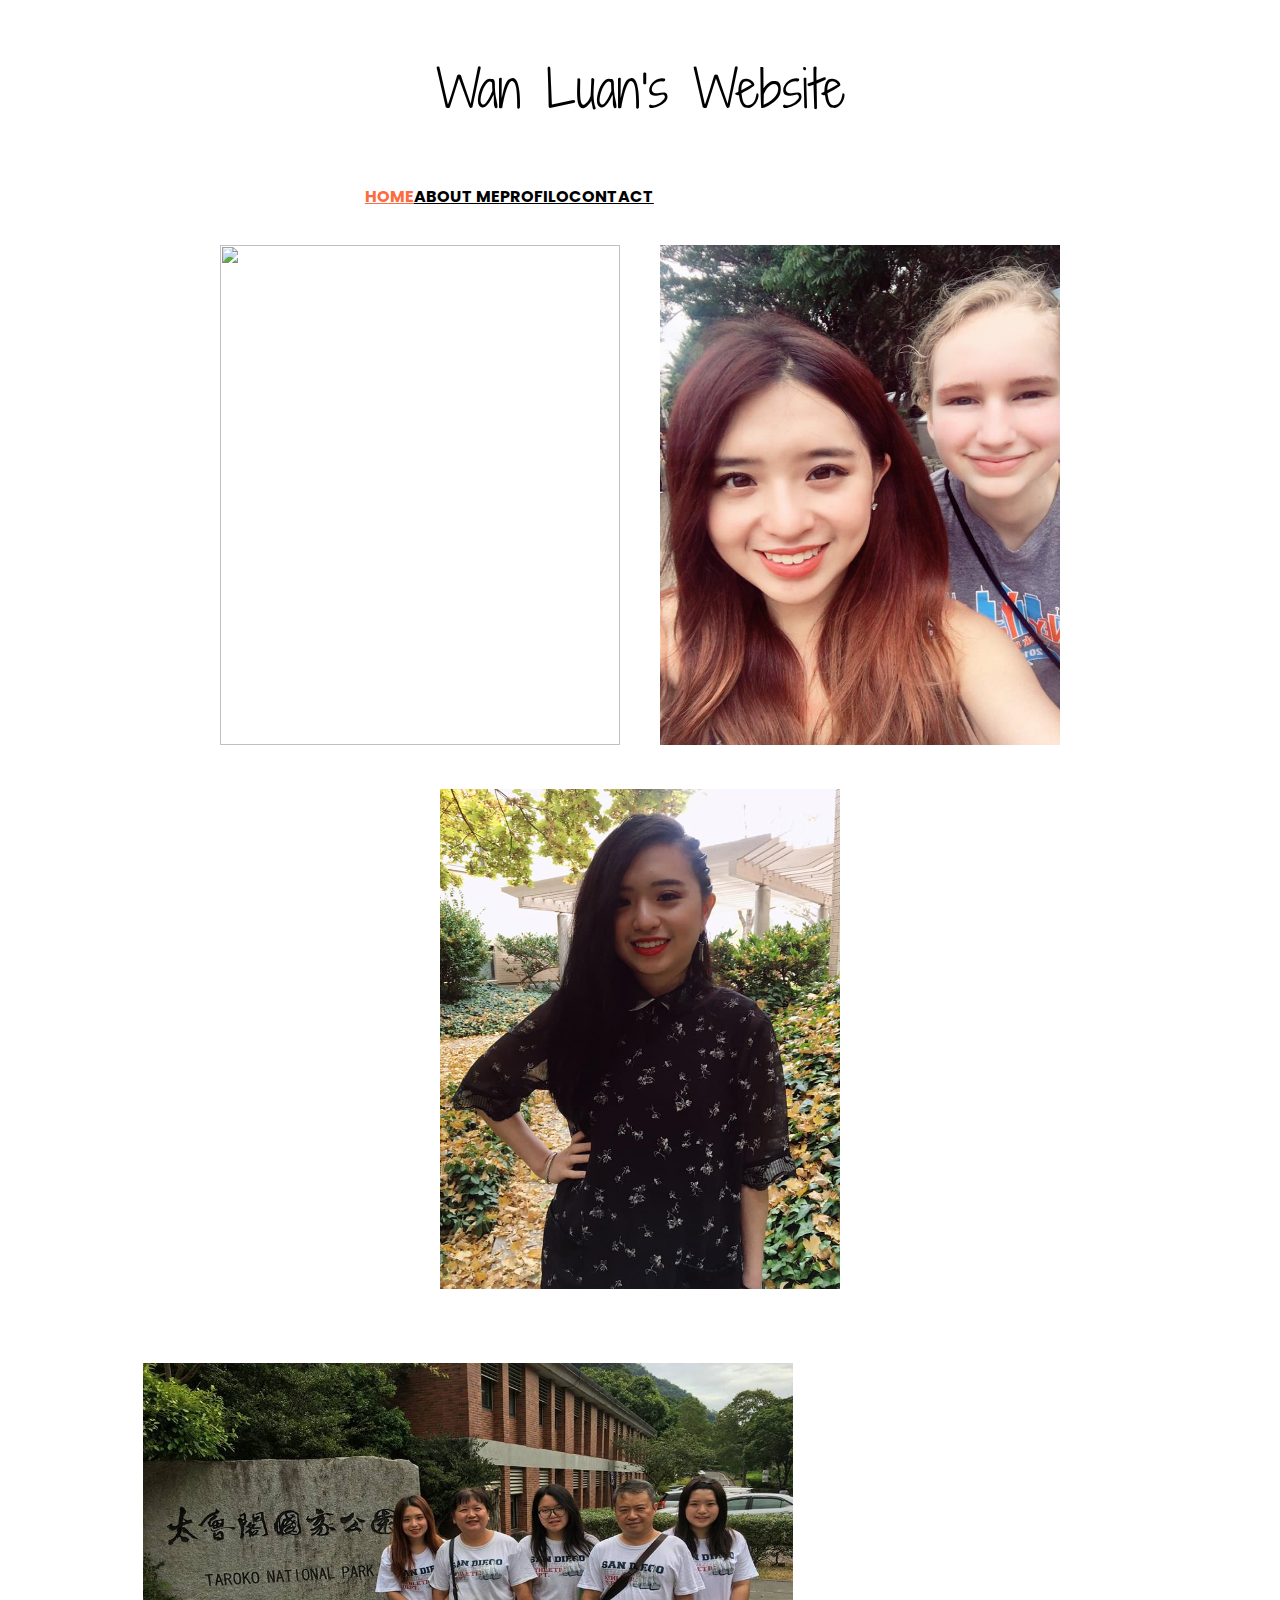
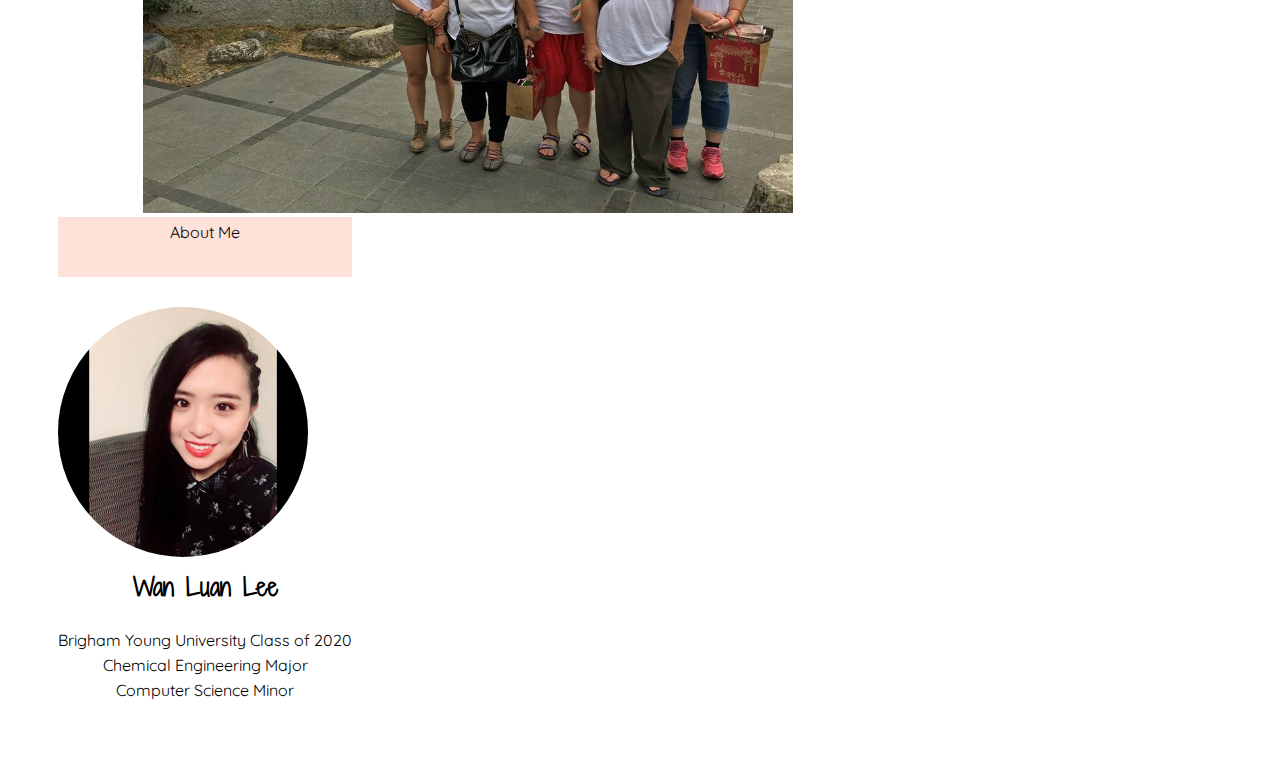
==== index.html @ 7dc48f37 "First commit" ====
<!DOCTYPE html>
<html lang="en">

<head>
  <meta charset="UTF-8">
  <title class="main_title">Wan Lee Web</title>
  <link rel="stylesheet" href="https://stackpath.bootstrapcdn.com/bootstrap/4.1.3/css/bootstrap.min.css" integrity="sha384-MCw98/SFnGE8fJT3GXwEOngsV7Zt27NXFoaoApmYm81iuXoPkFOJwJ8ERdknLPMO" crossorigin="anonymous">
  <link href="index.css" rel="stylesheet">
</head>
<link href="https://fonts.googleapis.com/css2?family=Shadows+Into+Light+Two&display=swap" rel="stylesheet">
<link href="https://fonts.googleapis.com/css2?family=Poppins:wght@300&display=swap" rel="stylesheet">
<link rel="stylesheet" href="https://cdnjs.cloudflare.com/ajax/libs/font-awesome/4.7.0/css/font-awesome.min.css">
<link href="https://fonts.googleapis.com/css2?family=Quicksand:wght@700&display=swap" rel="stylesheet">
<link rel="stylesheet" href="https://use.fontawesome.com/releases/v5.0.8/css/all.css">
<link href="https://fonts.googleapis.com/css2?family=Quicksand:wght@300&display=swap" rel="stylesheet">
<link href="https://fonts.googleapis.com/css2?family=Quicksand:wght@700&display=swap" rel="stylesheet">

<body>

  <div class="title_container">
    <p class="main_title justify-content-end">
      Wan Luan's Website
    </p>
  </div>

  <div class="menu">
    <ul class="nav justify-content-end menu_padding">
      <li class="nav-item">
        <a class="color_orange nav-link" href="index.html">HOME</a>
      </li>
      <li class="nav-item">
        <a class="nav-link color" href="about.html">ABOUT ME</a>
      </li>
      <li class="nav-item">
        <a class="nav-link color" href="profilo.html">PROFILO</a>
      </li>
      <li class="nav-item">
        <a class="nav-link color" href="contact.html">CONTACT</a>
      </li>
    </ul>
  </div>

  <div class="top_container">
    <div class="top_item">
      <img class="top_image" src="images/wanlun.jpg">
    </div>
    <div class="top_item">
      <img class="top_image" src="images/lee_anna.jpg">
    </div>
    <div class="top_item">
      <img class="top_image" src="images/wan.jpg">
    </div>

  </div>

  <div class="bottom_container">
    <div class="bottom_item1">
      <img class="bottom_image1" src="images/lee_family.jpg">
    </div>
    <div class="bottom_item2">
      <div class="box padding_bottom">
        About Me
      </div>

      <div>
        <img class="bottom_image2" src="images/profil_pic.jpg">
      </div>

      <div class=text_box>
        <h2>Wan Luan Lee</h2>
        <p class="text">Brigham Young University Class of 2020 </br> Chemical Engineering Major
          </br> Computer Science Minor</p>
      </div>

    </div>

  </div>

</body>
---- index.css ----
.title_container
{
    height: 10em;
    position: relative
}

.title_container p {
    margin: 0;
    position: absolute;
    top: 50%;
    left: 50%;
    margin-right: -50%;
    transform: translate(-50%, -50%) ;
    font-family: 'Shadows Into Light Two', cursive;
    color: black;
    font-size: 50px;
}

a {
  color: black;
}

menu {

}
.menu ul {
  display: inline-flex;
  align-items: center;
  justify-content: center;
  list-style: none;
  width: 73%; /* whatever width you want can be 100% */
}

.menu ul > li {
  display: inline-block;
}

.nav-link
{
    font-family: 'Poppins', sans-serif;
    font-weight: bold;
}

.color_orange
{
    color: #FC6C3F;
}

.top_container
{
    display: flex;
    flex-direction: row;
    flex-wrap: wrap;
    justify-content: center;
    align-items: center;
}

.top_image {
    height: 500px;
    width: 400px;
  }

  .top_item
  {
      padding: 20px;
  }

  .middle_container
  {
    display: flex;
    flex-direction: row;
    flex-wrap: wrap;
    justify-content: center;
    align-items: center;
    padding-top: 100px;
  }

  .middle_image
  {
    border-radius: 30px;
    height: 250px;
    width: 350px;
  }

  .middle_item
  {
      position: relative;
      width: 27%;
  }

  .padding_right
  {
      padding-right: 10px;
  }

 .middle_item .btn {
    position: absolute;
    top: 60%;
    left: 40%;
    transform: translate(-50%, -50%);
    -ms-transform: translate(-50%, -50%);
    background-color: white;
    color: black;
    font-size: 16px;
    padding: 12px 24px;
    border: none;
    cursor: pointer;
    border-radius: 40px;
    font-weight: 5000;
    font-family: 'Quicksand', sans-serif;
  }

  .bottom_container
  {
    display: flex;
    flex-direction: row;
    flex-wrap: wrap;
    align-content: space-between;
    margin: 50px;
  }
  .bottom_item1{
    padding-right:20px;
    padding-left:85px
  }

  .bottom_image1
  {
    height: 450px;
    width: 650px;
    padding-right: 100px;

  }

  .box
  {
    text-align: center;
    vertical-align: middle;
    line-height: 30px;
    background-color: #FEE2D9;
    height: 30px;
    font-family: 'Quicksand', sans-serif;

  }

  .padding_bottom
  {
      padding-bottom: 30px;
  }

  .bottom_image2
  {
    margin-top: 30px;
      height: 250px;
      width: 250px;
      border-radius: 100%;
  }

  .bottom_item2
  {
    margin-right: 50px;
  }

  .text_box
  {
    position: relative;
    text-align:center;
  }

  .arrow
  {
      padding-left:2px ;
      padding-top:1px;
  }

  .title_container p {
    margin: 0;
    position: absolute;
    top: 50%;
    left: 50%;
    margin-right: -50%;
    transform: translate(-50%, -50%) ;
    font-family: 'Shadows Into Light Two', cursive;
    color: black;
    font-size: 50px;
}

h2{
    font-family: 'Shadows Into Light Two', cursive;
    margin:auto;
    line-height:51px;
    vertical-align:middle;
}

.text_box{
    font-family: 'Quicksand', sans-serif;
    line-height:25px;
    font-weight: 300%;
    vertical-align:middle;
}
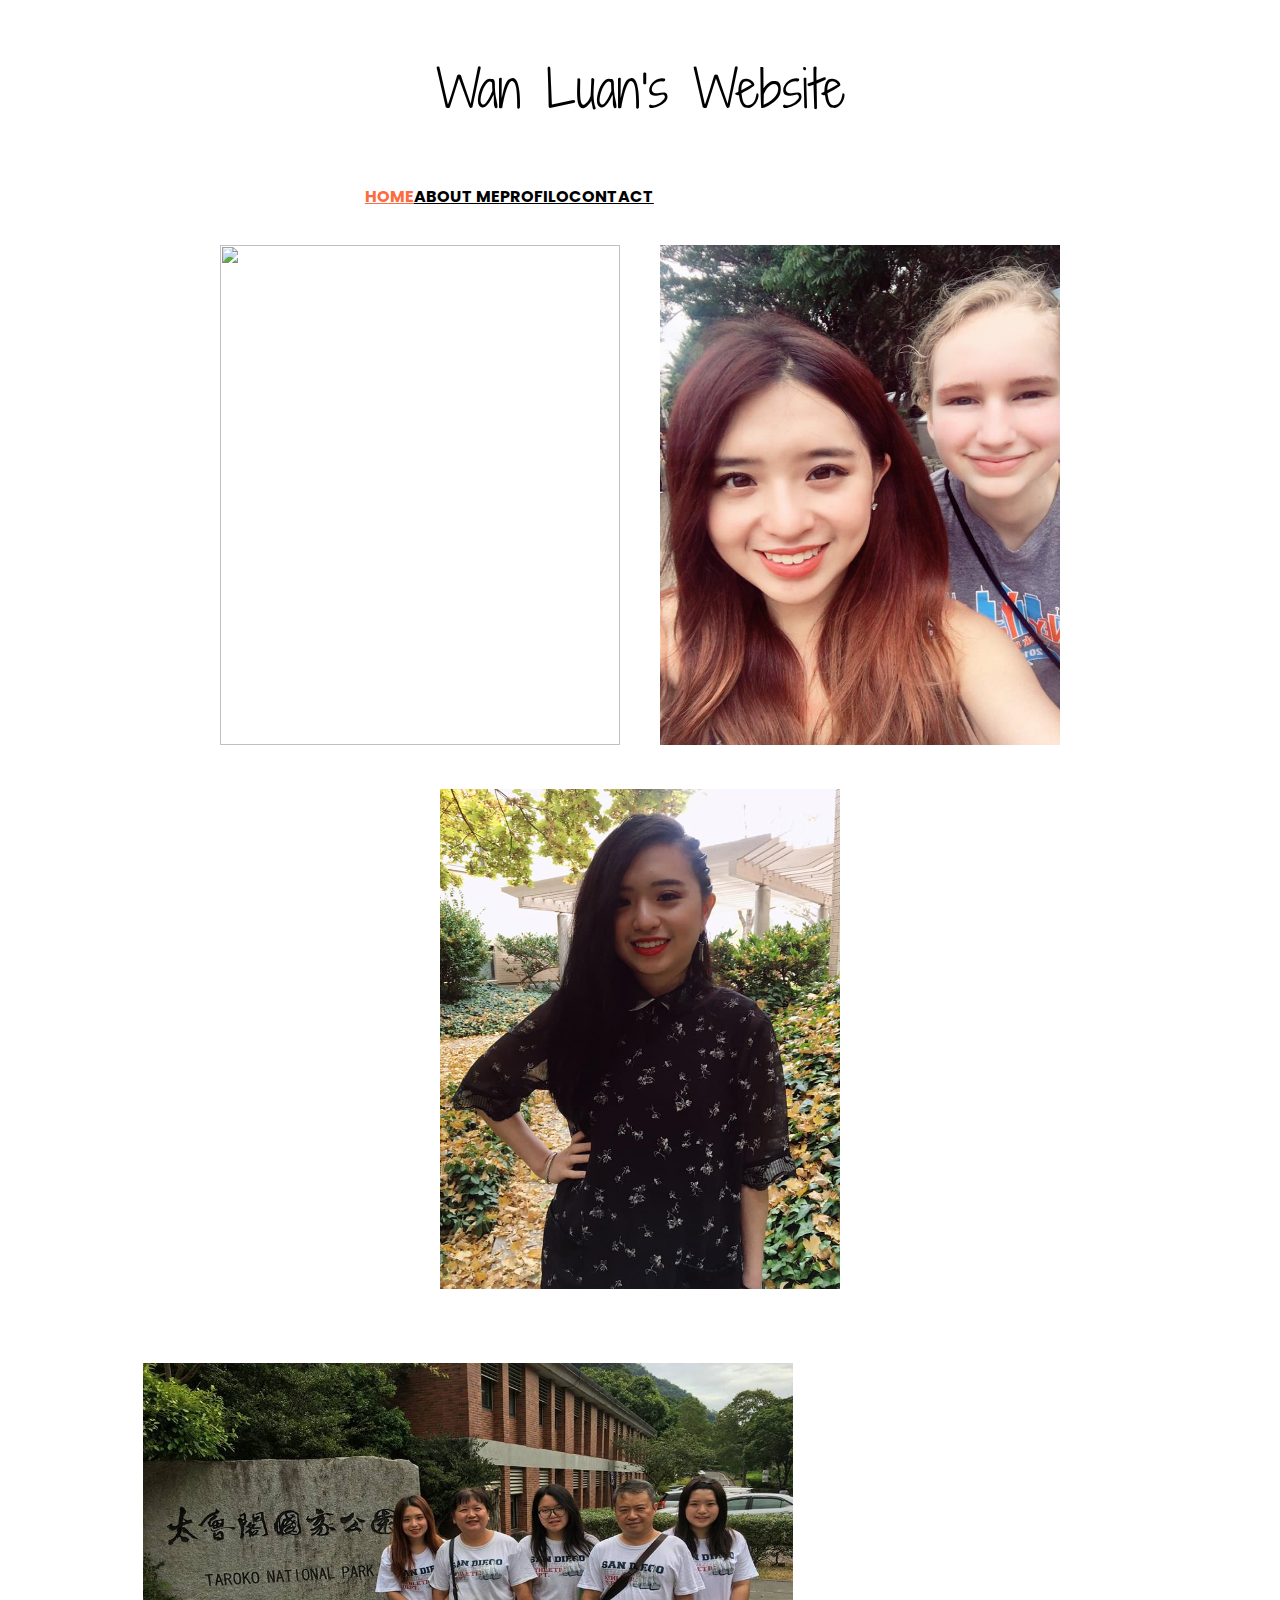
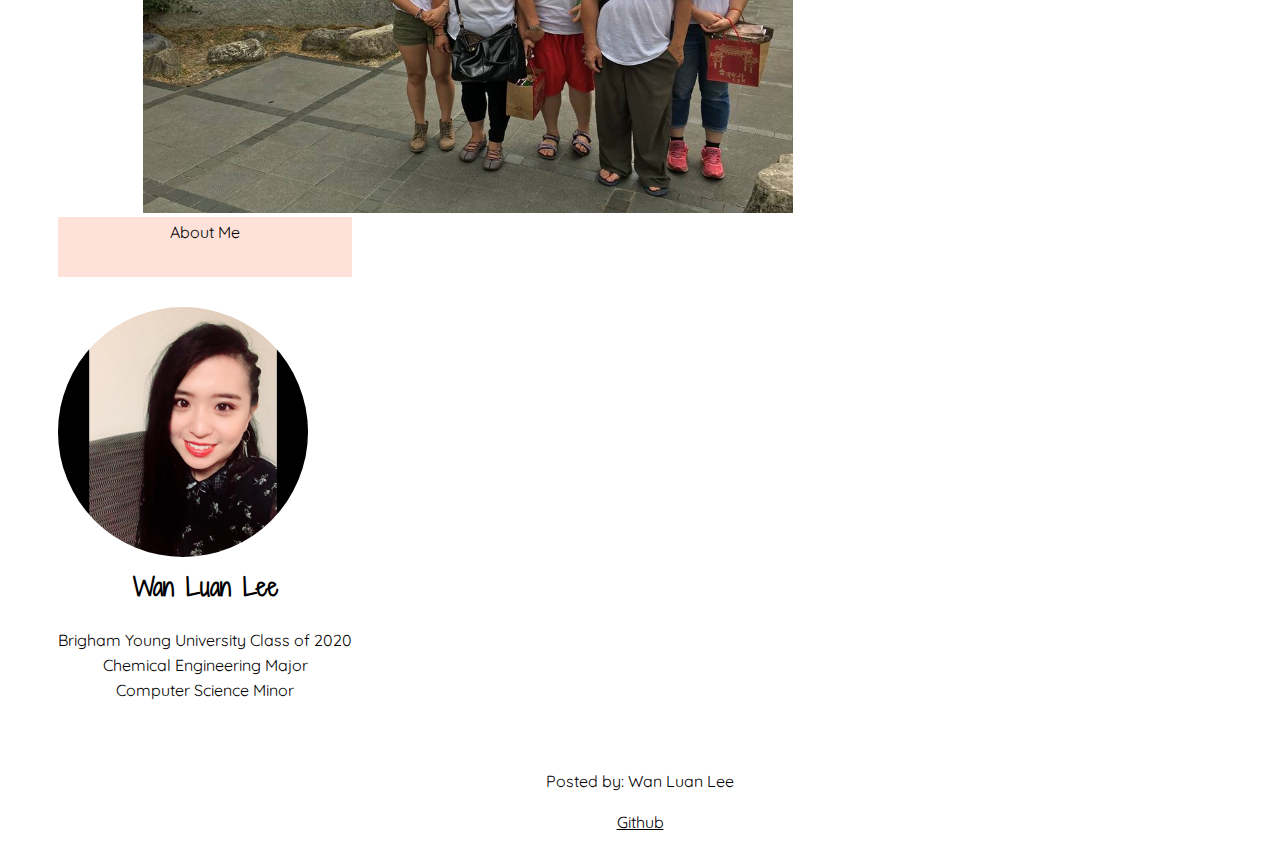
==== commit b68d21c0: "Add github link" ====
--- a/index.html
+++ b/index.html
@@ -76,4 +76,11 @@
 
   </div>
 
+  <div class=text_box>
+    <footer>
+      <p>Posted by: Wan Luan Lee</p>
+      <a href="https://github.com/wanluanlee/personal_web">Github</a>
+    </footer>
+  </div>
+
 </body>--- a/index.css
+++ b/index.css
@@ -111,14 +111,35 @@
     font-family: 'Quicksand', sans-serif;
   }
 
-  .bottom_container
-  {
-    display: flex;
-    flex-direction: row;
-    flex-wrap: wrap;
-    align-content: space-between;
-    margin: 50px;
-  }
+  @media (max-width:700px){
+    .bottom_container
+    {
+      display: flex;
+      flex-direction: colum;
+      flex-wrap: wrap;
+      align-content: space-between;
+      margin: 50px;
+    }
+    }
+    @media (min-width:1000px){
+      .bottom_container
+      {
+        display: flex;
+        flex-direction: row;
+        flex-wrap: wrap;
+        align-content: space-between;
+        margin: 50px;
+      }
+    }
+
+    .bottom_image2
+    {
+      margin-top: 30px;
+        height: 250px;
+        width: 250px;
+        border-radius: 100%;
+    }
+
   .bottom_item1{
     padding-right:20px;
     padding-left:85px
@@ -148,13 +169,6 @@
       padding-bottom: 30px;
   }
 
-  .bottom_image2
-  {
-    margin-top: 30px;
-      height: 250px;
-      width: 250px;
-      border-radius: 100%;
-  }
 
   .bottom_item2
   {
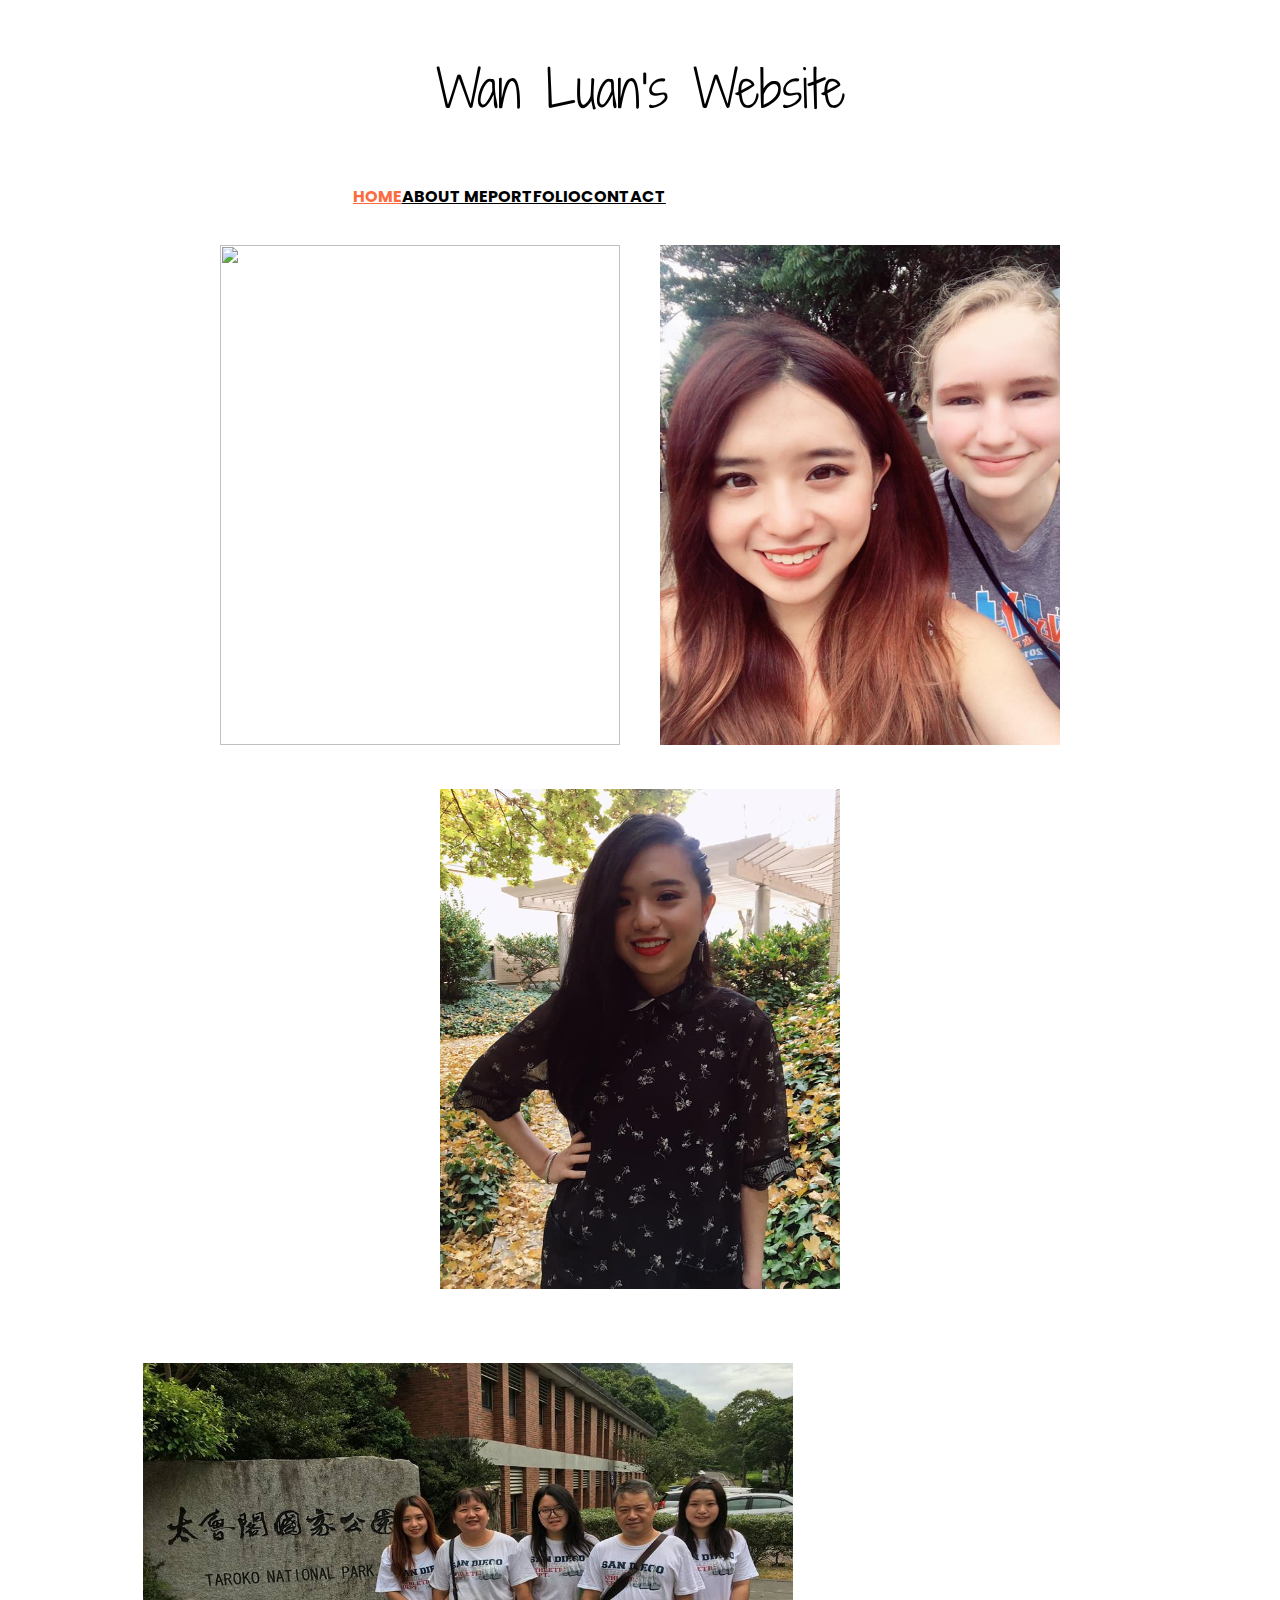
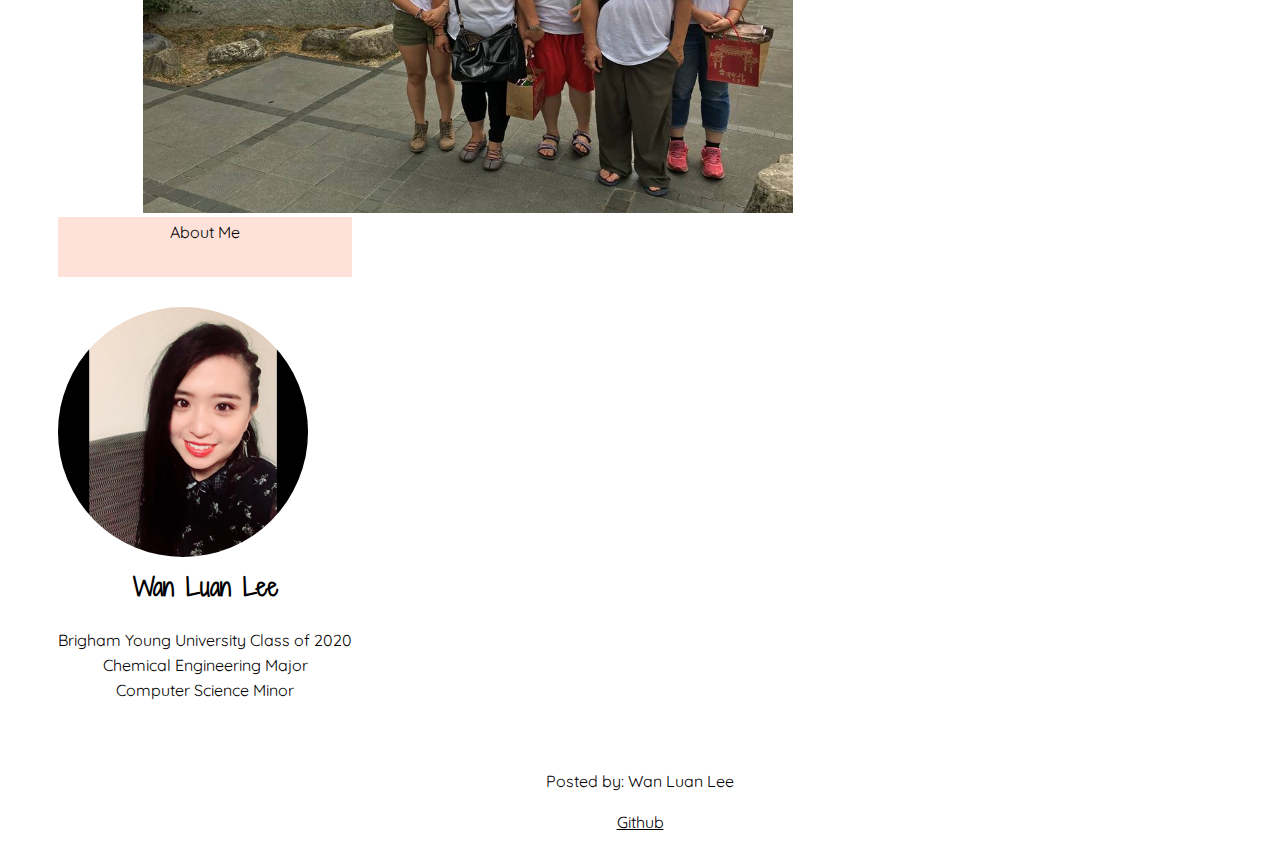
==== commit 1eb68cf9: "Fixed spelling mistakes" ====
--- a/index.html
+++ b/index.html
@@ -32,7 +32,7 @@
         <a class="nav-link color" href="about.html">ABOUT ME</a>
       </li>
       <li class="nav-item">
-        <a class="nav-link color" href="profilo.html">PROFILO</a>
+        <a class="nav-link color" href="profilo.html">PORTFOLIO</a>
       </li>
       <li class="nav-item">
         <a class="nav-link color" href="contact.html">CONTACT</a>
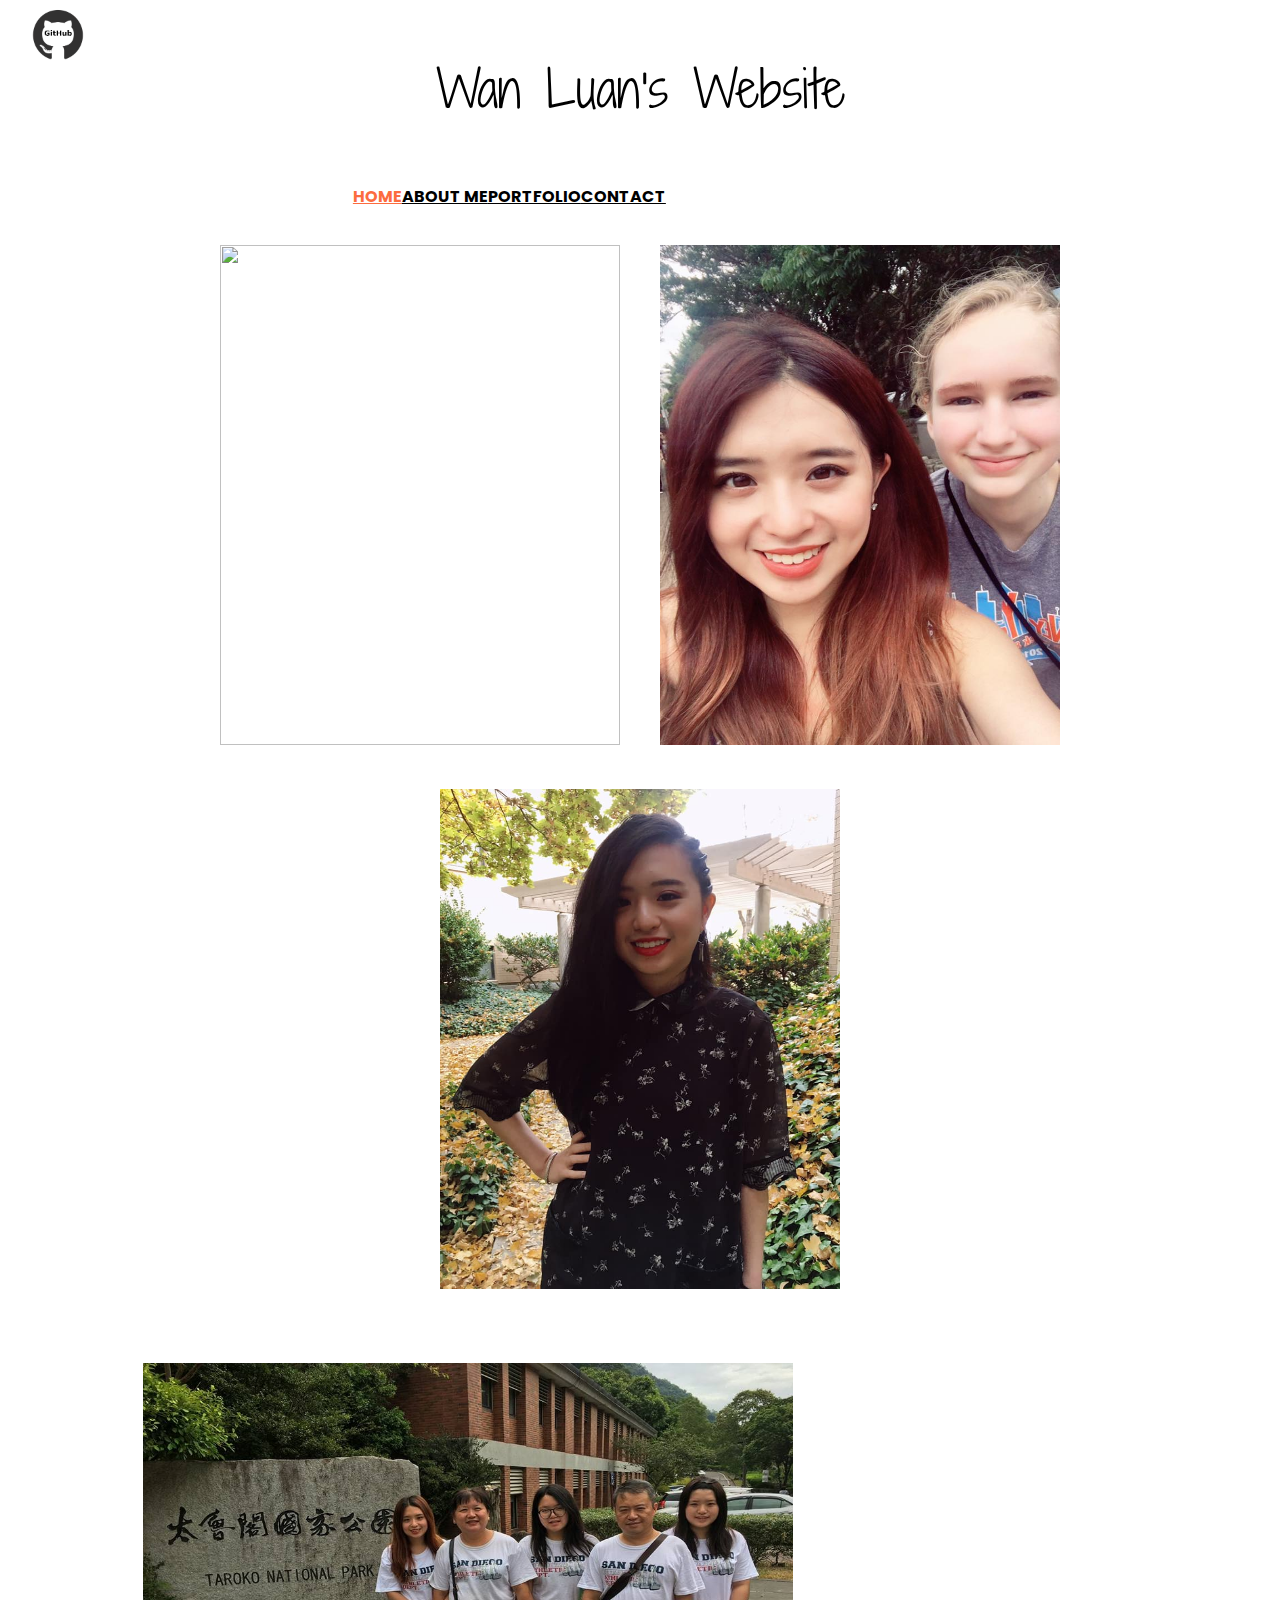
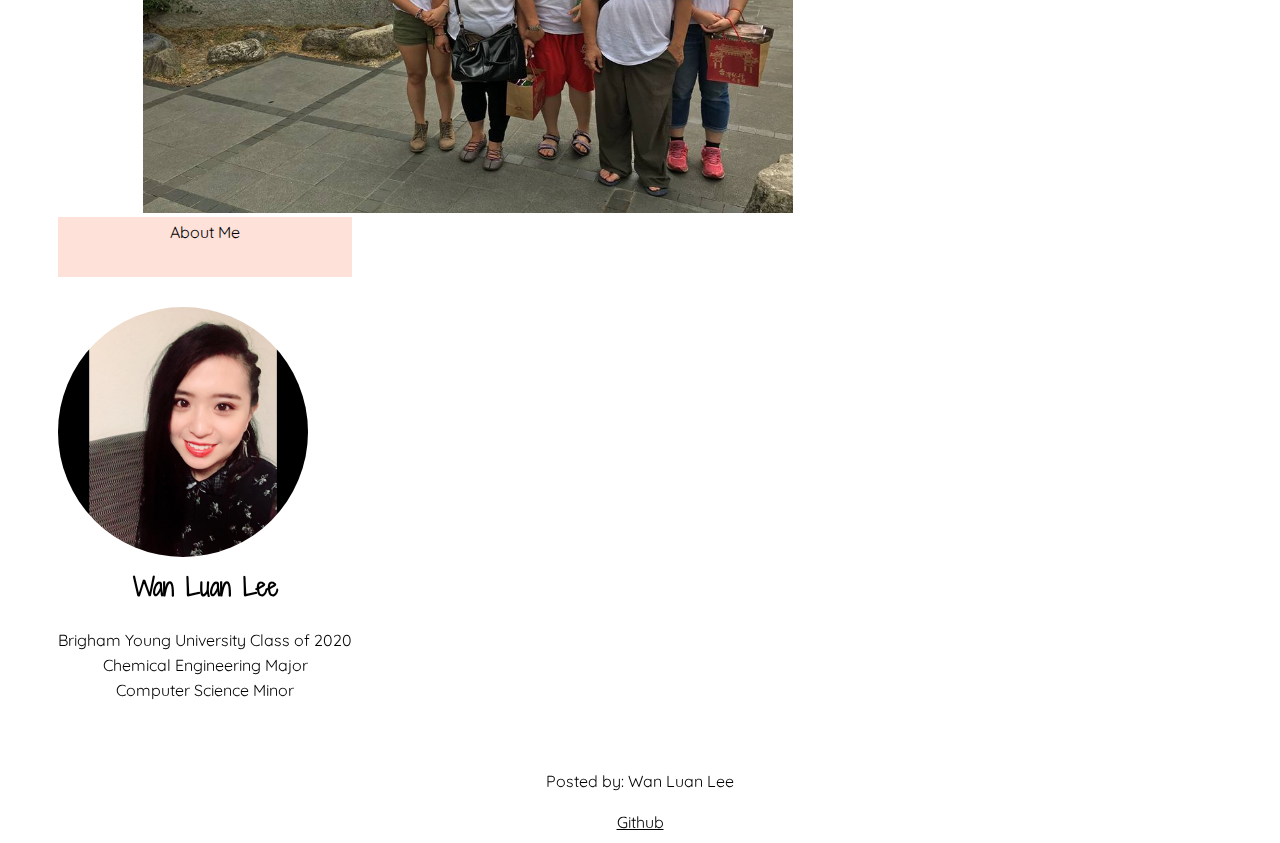
==== commit 40737c59: "add git hub image" ====
--- a/index.html
+++ b/index.html
@@ -18,6 +18,11 @@
 <body>
 
   <div class="title_container">
+    <div class="git_hub">
+      <a href="https://github.com/wanluanlee?tab=repositories">
+        <img class="sticky" src="images/github-mark.png" />
+      </a>
+    </div>
     <p class="main_title justify-content-end">
       Wan Luan's Website
     </p>
--- a/index.css
+++ b/index.css
@@ -1,3 +1,9 @@
+img.sticky {
+  position: -webkit-sticky;
+  position: sticky;
+  top: 0;
+  width: 100px;
+}
 
 .title_container
 {
